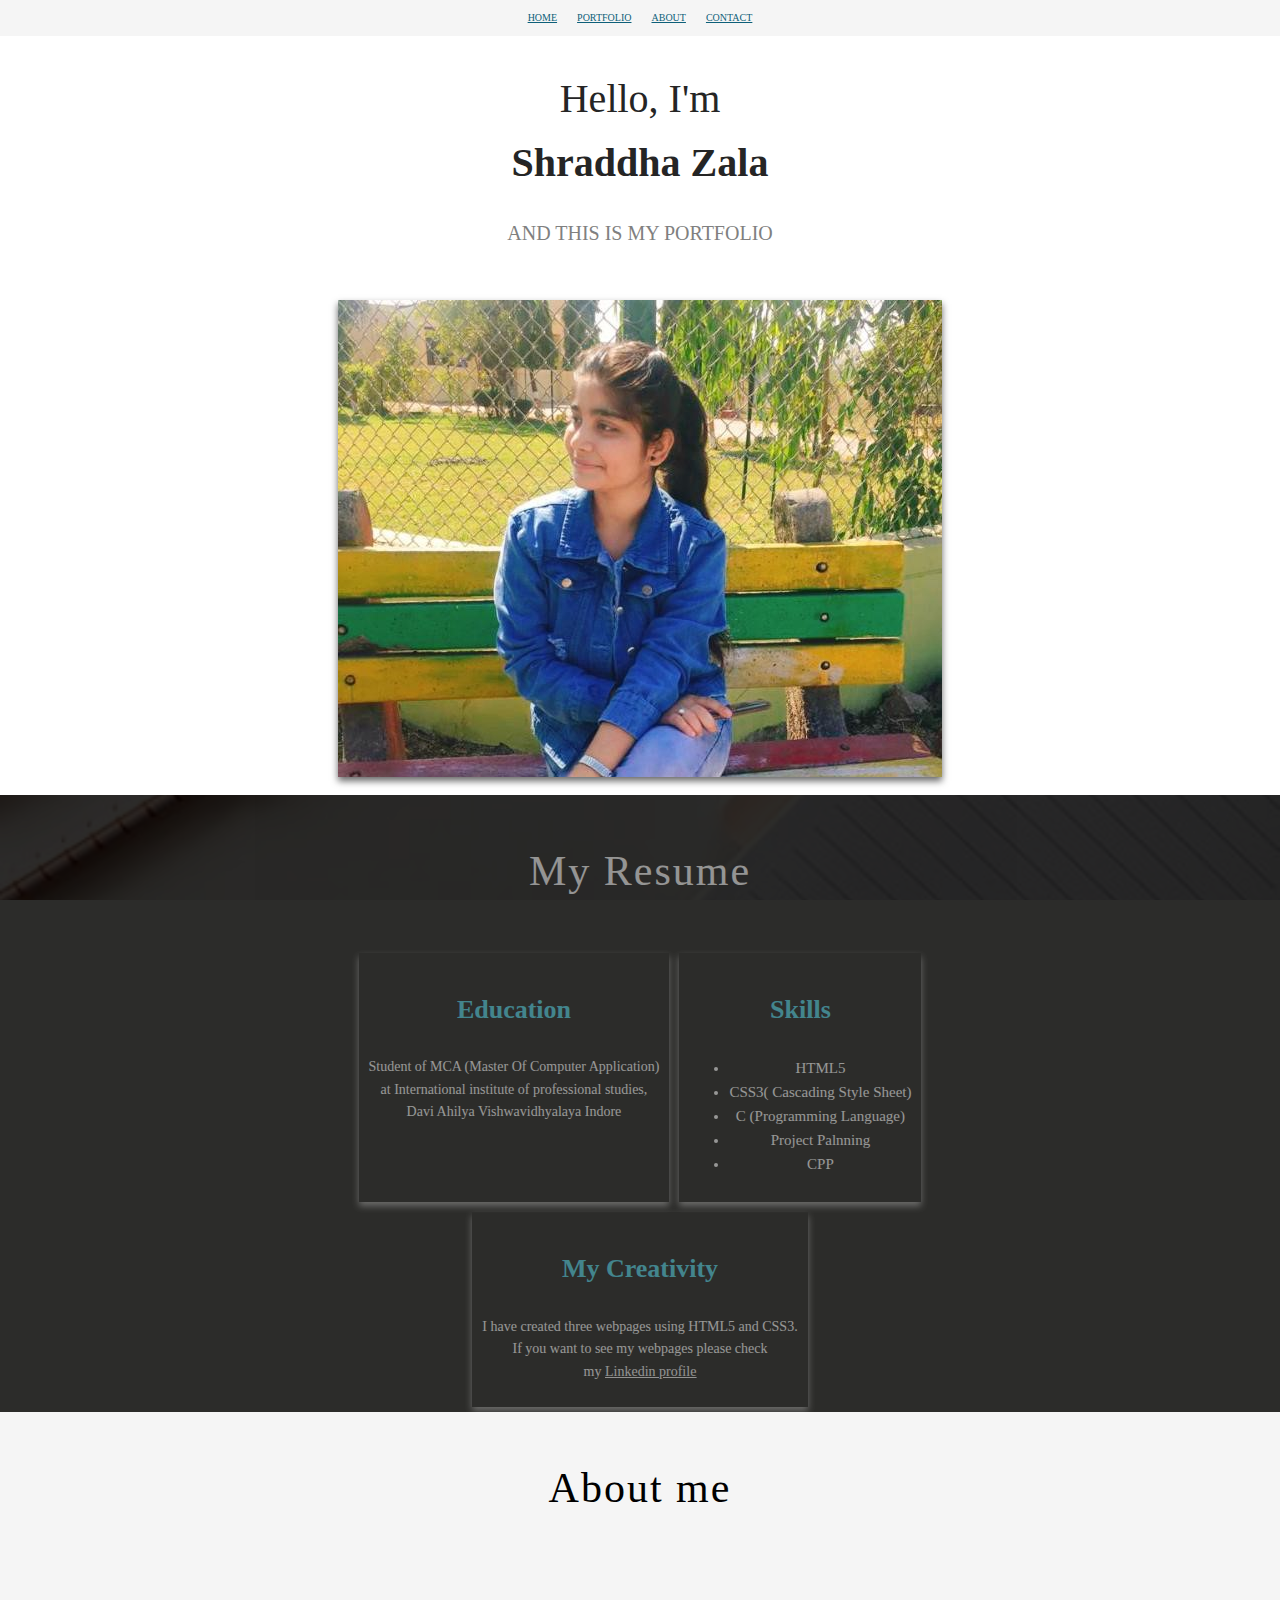
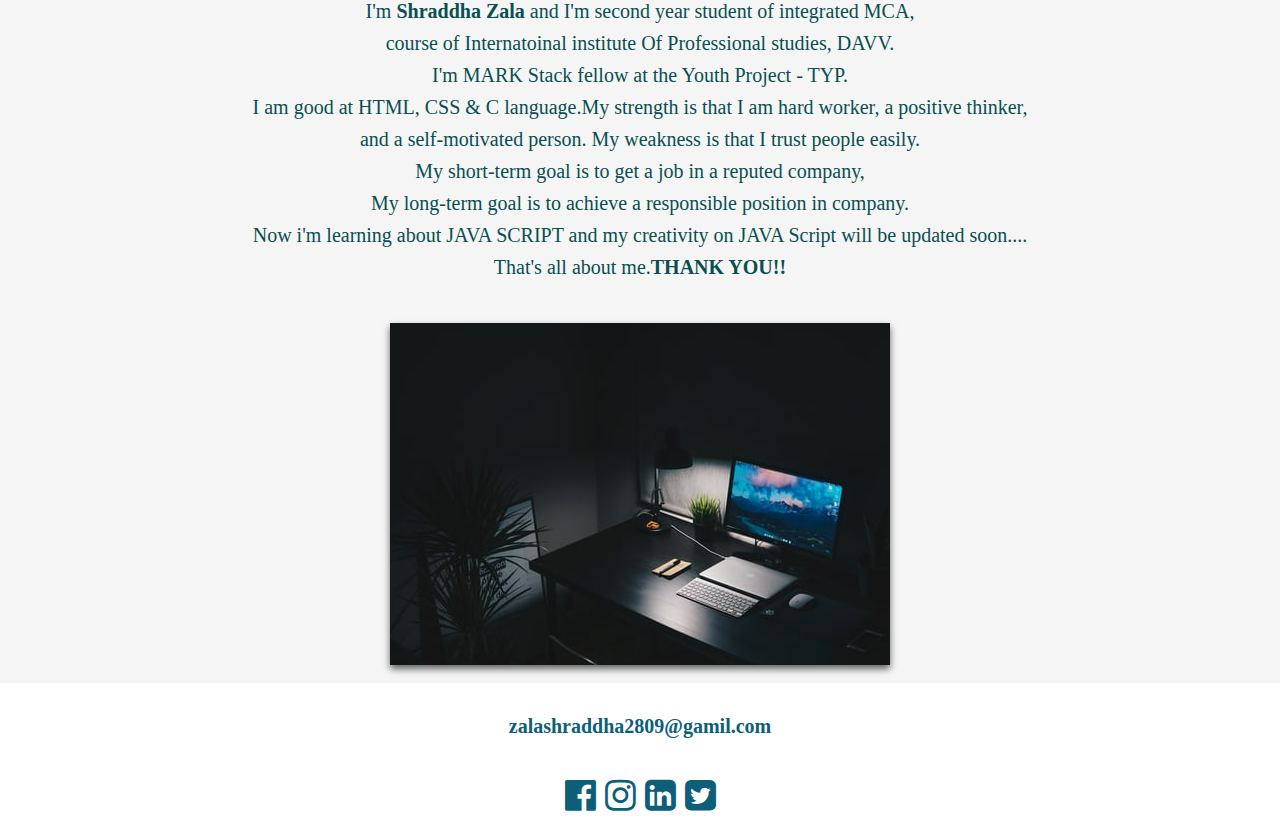
==== index.html @ dea52965 "this is my second commit" ====
<!DOCTYPE html>
<html lang="en">
<head>
    <meta charset="UTF-8">
    <meta name="viewport" content="width=device-width, initial-scale=1.0">
    <title>Document</title>
    <link rel="stylesheet" href="./index.css">
    <link rel="stylesheet" href="./font-awesome-4.7.0/css/font-awesome.min.css">
</head>
<body>
    <div class="front">
        <div class="first-box first-box-1">
            <div class="one"><a href="#home"> HOME</a></div>
            <div class="one"><a href="#portfolio"> PORTFOLIO</a></div>
            <!--div class="one"><span style= "border-radius: 10PX; padding: 3PX;">RESUME</span></div-->
            <div class="one"><a href="#about"> ABOUT</a></div>
            <div class="one"><a href="#contact">CONTACT</a></div>
        </div>
    </div>
    <div class="mediam " id="home">
        
        
        <div class="col col-1">    
            <div style="padding: 21px; font-size: 40px;color: rgb(37, 37, 37);">Hello, I'm<BR>
            <strong>Shraddha Zala</strong><br>
        <small style="font-size: 20px; color: gray;">AND THIS IS MY PORTFOLIO</small></div>

        </div>
        <div class="col col-1">
            <div ><img class="f1" src="./image/+91 6264 072 073 20200822_160405.jpg" style="max-width: 100%; height: auto;" ></div>
        </div>
    </div>
    <div style="background-color:#2e2e2c;
    background-image: url(./image/keybord\ background.jpg);
    background-size: cover;
    background-attachment: fixed;
    background-blend-mode: multiply;
    color: var(--clr-light);
    text-align: center;"> 
    <div class="flex4" id="portfolio">
        <div class="box-1">
            <div class="top" >My Resume</div>
        </div>
        <div class="boxing">
           <div class="main">
               <h3>Education</h3>
               <p>Student of MCA (Master Of Computer Application)<br> at International institute of professional studies,<br> Davi Ahilya Vishwavidhyalaya Indore<br></p>
           </div>
           <div class="main">
            <h3>Skills</h3>
            <ul>
                <li>HTML5</li>
                <li>CSS3( Cascading Style Sheet)</li>
                <li>C (Programming Language)</li>
                <li>Project Palnning</li>
                <li>CPP</li>
            </ul>
           </div>
        </div>
        <div class="boxing">
          <!--div class="main">
            <h3>Hobby</h3>
            <p> </p>
          </div-->
          <div class="main">
            <h3>My Creativity</h3>
            <p>I have created three webpages using HTML5 and CSS3.<BR>If you want to see my webpages please check<br> my 
                <a href="https://www.linkedin.com/feed/" style="color: whitesmoke;"><ins>Linkedin profile</ins></a></p>
          </div>
        </div> 
    </div>
    </div>  
    <div class="about" id="about">
        <div class="hading">
            <div class="top">About me</div>
        </div>
        <div class="row">
           <div class="left left-1">
               <p style="color:rgb(9, 79, 82); font-size: 20px;">I'm <b>Shraddha Zala</b> and I'm second year student of integrated MCA,<br>
                 course of Internatoinal institute Of Professional studies, DAVV.<br>I'm MARK Stack fellow at the Youth Project - TYP.<Br>
                 I am good at HTML, CSS & C language.My strength is that I am hard worker, a positive thinker, <br>and a self-motivated person.
                 My weakness is that I trust people easily.<BR>My short-term goal is to get a job in a reputed company,<br>
                  My long-term goal is to achieve a responsible position in company. 
                <br>Now i'm learning about JAVA SCRIPT and my creativity on JAVA Script will be updated soon....<br>That's all about me.<strong>THANK YOU!!</strong>
             </p>
           </div>
            <div class="left left-2" style="text-align: center;">    
                <div ><img class="f1" src="./image/photo-1510519138101-570d1dca3d66.jpg" style="max-width: 100%; height: auto;"></div>
            </div>
        </div>
    </div>
     
 <div class="footer" id="contact">
     <div class="mail">
         <h4>zalashraddha2809@gamil.com</h4>
     </div>
     <div class="social">
        <a href="https://www.facebook.com/"><i class="fa fa-facebook-official" aria-hidden="true"></i></a>
        <a href="https://www.instagram.com/"><i class="fa fa-instagram" aria-hidden="true"></i></a>
        <a href="https://www.linkedin.com/feed/"><i class="fa fa-linkedin-square" aria-hidden="true"></i></a>
        <a href="https://twitter.com/home"><i class="fa fa-twitter-square" aria-hidden="true"></i></a> 
     </div>
 </div>  




<!--DIV class="footer">
    <div class="hading">My Contact Details</div>
    <div class="details">EMAIL</div>
     <div class="meet">zalashraddha@gmail.com</div>
    <div class="details">PHONE</div>
     <div class="meet">+91*********</div>
    <div class="details">ADDRESS</div>
     <div class="meet">Nawlakha, Indore</div>
</DIV-->
</body>
</html>
---- index.css ----
*{
    box-sizing: border-box;
}
body{background: var(--clr-light);
    color: var(--clr-dark);
    margin: 0;
    font-family: var(--ff-primary);
    font-size: var(--fs-body);
    line-height: 1.6;
    
}
.front{background-color: whitesmoke;
    display: flex;justify-content: center;flex-wrap: wrap;
}
.first-box{font-size: large;
    color: black;
    display: flex;
    
}
.one{font-size: x-small;
 padding: 10px;
}
.one:hover{
    color: rgb(29, 108, 110);
}
.mediam{

    justify-content: center;
}
.col{
    padding: 10px;
    justify-content: center;
    height: 100%;
    width: 100%;
    text-align: center;
}

/*.first-box{
    font-size: 30px;
    padding: 30px;

}*/
.flex4{flex-wrap: wrap;
    justify-content: center;opacity: 0.5; background-color: rgba(0, 0, 0, 0.048);
}
.box{
    height: fit-content; width: fit-content;
    
}
.main{margin: 5px;
    padding: 10px;
box-shadow: 0 4px 7px 0 rgba(255, 255, 255, 0.6);
    border-color: #d1d4d6;
    text-align: center;
}
.box-1{text-align: center;
    font-size: 20px;
    font-family: sans-serif;
    color: rgb(255, 255, 255);

}
.boxing{
    display: flex; justify-content: center;
}
.about{flex-wrap: wrap;
    justify-content: center;background-color: whitesmoke;
}
.hading{
    text-align: center;
    font-size: 20px;
    font-family: sans-serif;
    color: black;
}


.row{
    justify-content: center;
}
.left{
    padding: 10px;text-align: center;
    height: 100%; width: 100%;color: black;
    
}
h3{
    font-size: 26px;
    color:rgb(88, 220, 238);
}
p{
    font-size: 14px;
    color: white;
}
li{
    font-size: 15px;
    color: rgb(255, 255, 255);
}
.top{
    font-size: 42px;
    font-family:fantasy ;
    letter-spacing: 2px;padding: 43px;
}
.f1{
    box-shadow: 0 4px 7px 0 rgba(0, 0, 0, 0.6);
    border-color: #111111;
}
.footer{
    justify-content: center;
}
.mail{
    text-align: center;
    font-size: 20px;
    color: rgb(13, 95, 121);
}
.social{
    
        text-align: center;
        font-size: 36px;
        color: rgb(13, 95, 121);
}
a{color: rgb(13, 95, 121);
}
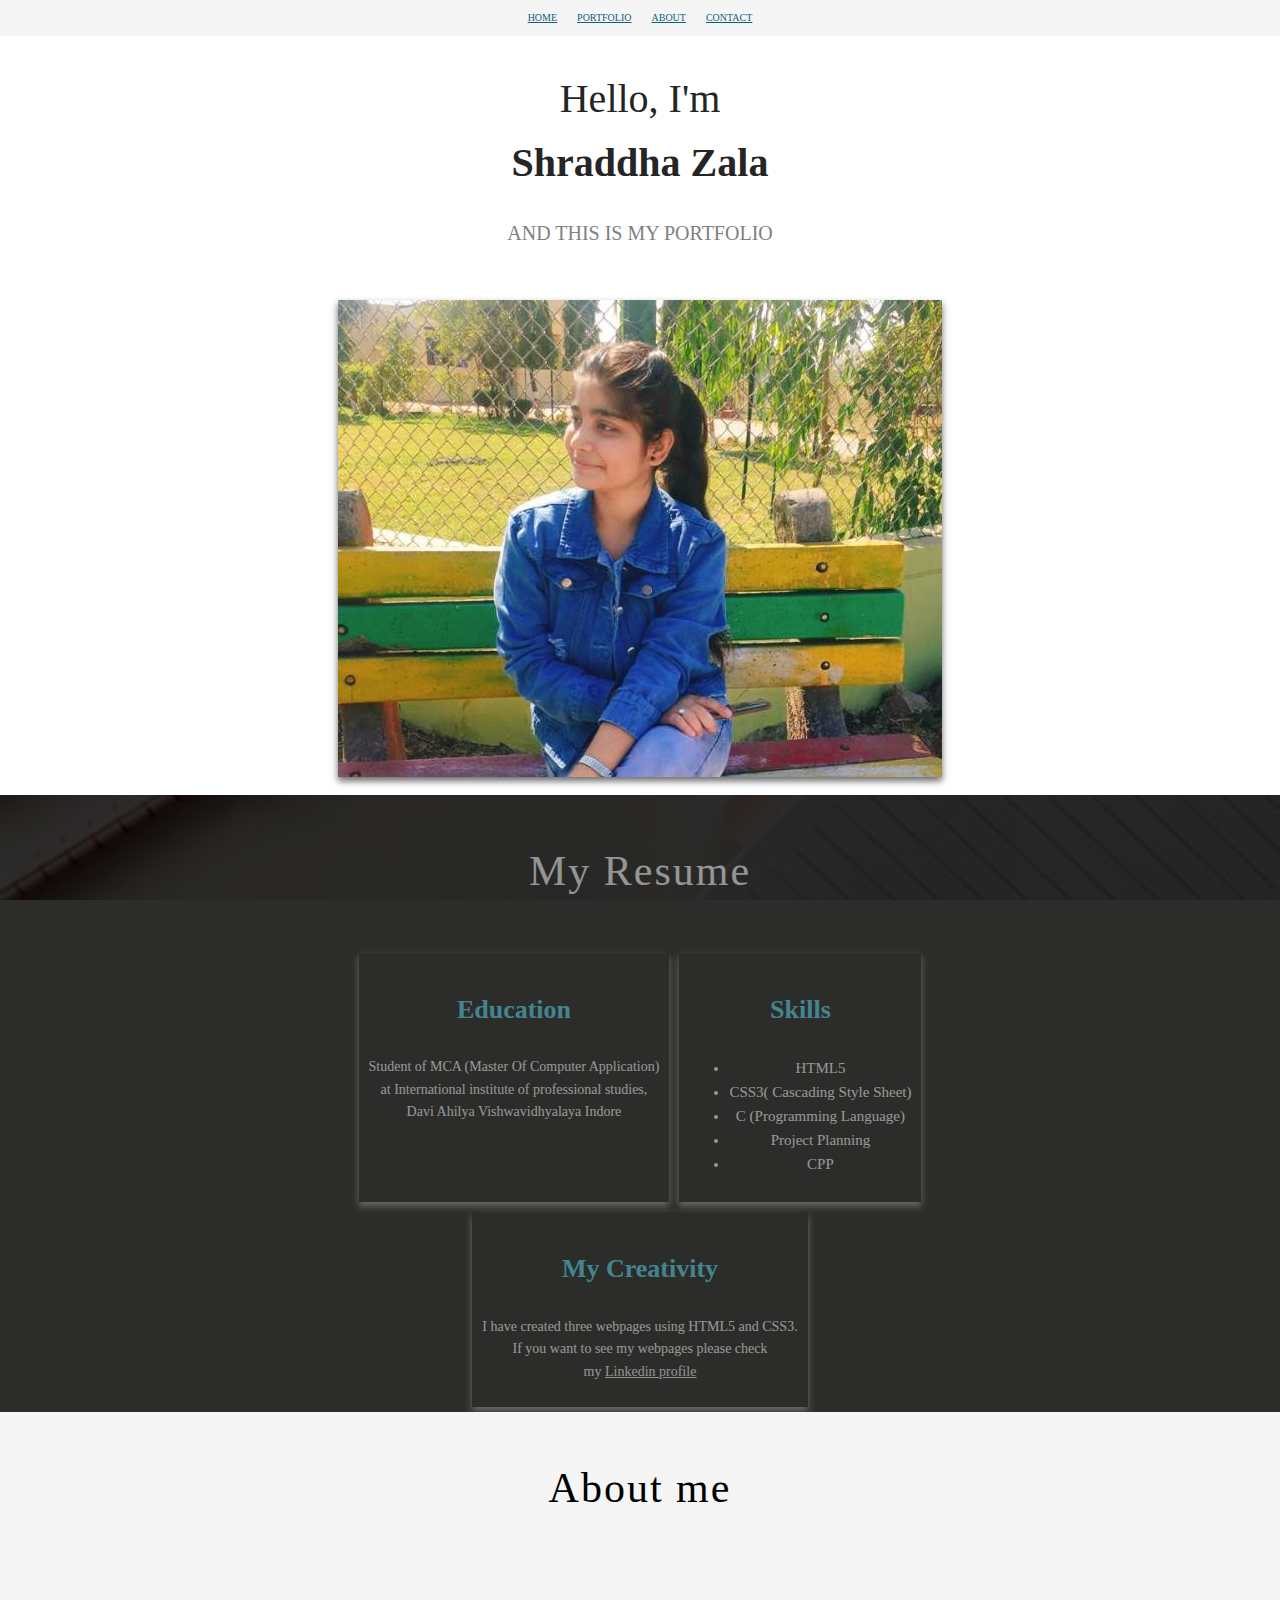
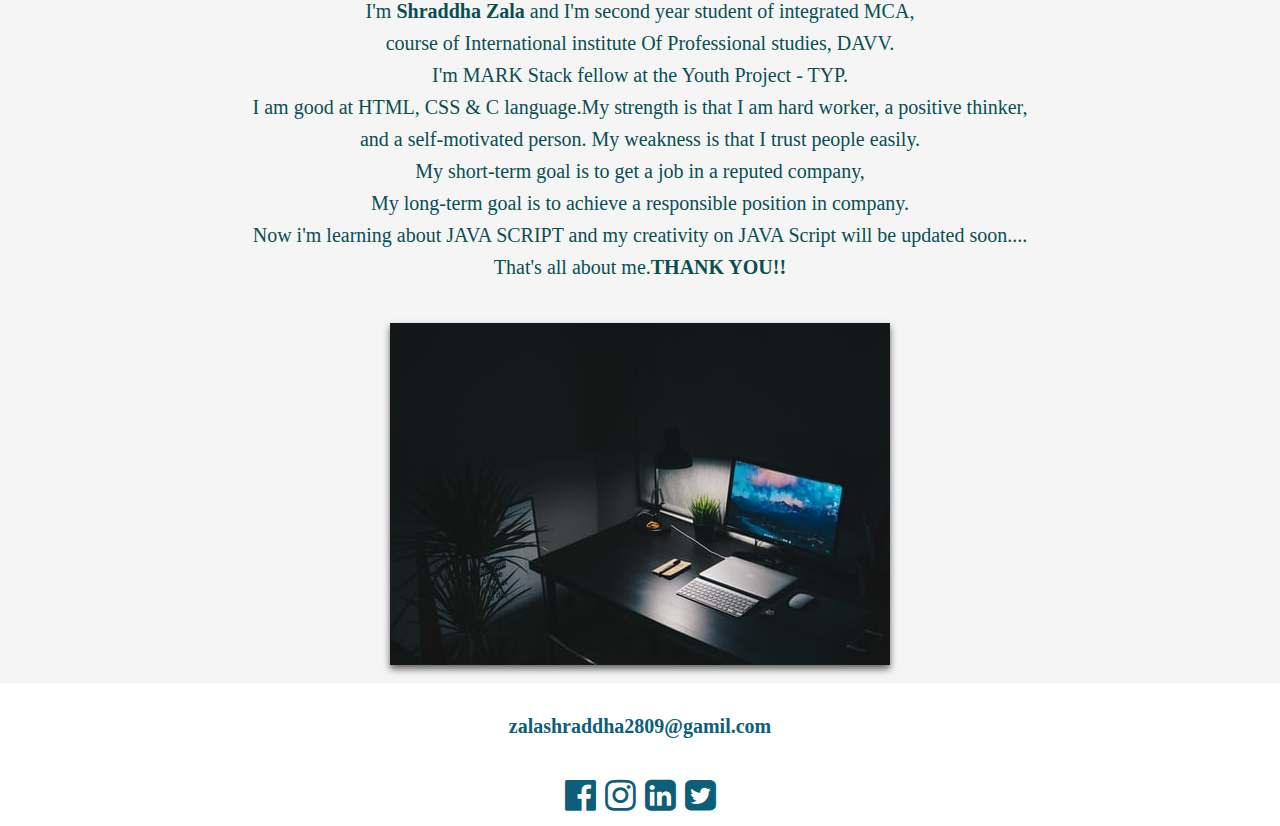
==== commit 8a9f7d39: "my commit" ====
--- a/index.html
+++ b/index.html
@@ -52,7 +52,7 @@
                 <li>HTML5</li>
                 <li>CSS3( Cascading Style Sheet)</li>
                 <li>C (Programming Language)</li>
-                <li>Project Palnning</li>
+                <li>Project Planning</li>
                 <li>CPP</li>
             </ul>
            </div>
@@ -77,7 +77,7 @@
         <div class="row">
            <div class="left left-1">
                <p style="color:rgb(9, 79, 82); font-size: 20px;">I'm <b>Shraddha Zala</b> and I'm second year student of integrated MCA,<br>
-                 course of Internatoinal institute Of Professional studies, DAVV.<br>I'm MARK Stack fellow at the Youth Project - TYP.<Br>
+                 course of International institute Of Professional studies, DAVV.<br>I'm MARK Stack fellow at the Youth Project - TYP.<Br>
                  I am good at HTML, CSS & C language.My strength is that I am hard worker, a positive thinker, <br>and a self-motivated person.
                  My weakness is that I trust people easily.<BR>My short-term goal is to get a job in a reputed company,<br>
                   My long-term goal is to achieve a responsible position in company. 
